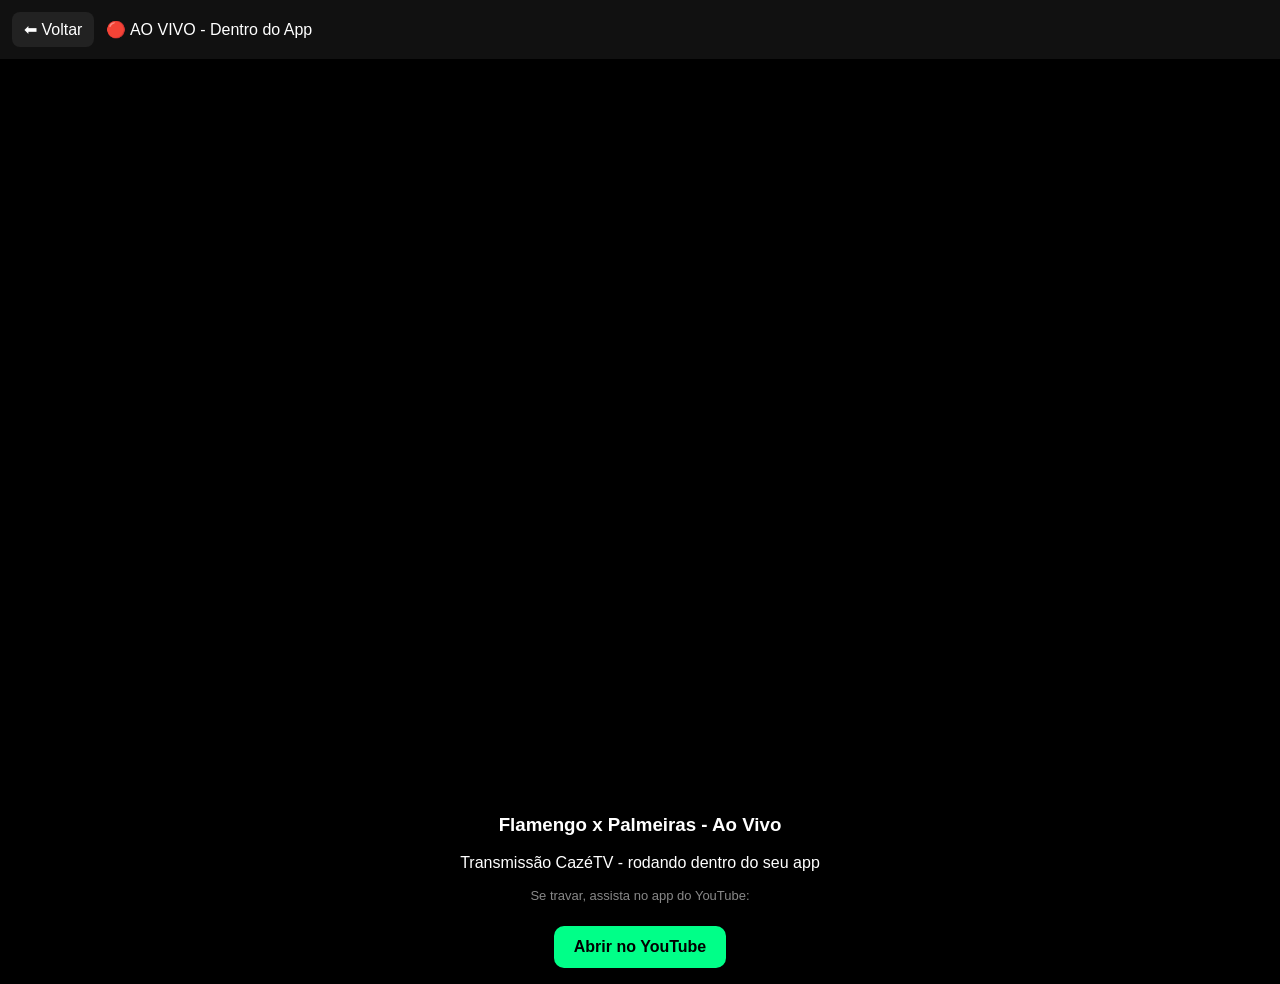
==== assistir.html @ 3b15459a "Create assistir.html" ====
<!DOCTYPE html>
<html lang="pt-br">
<head>
<meta charset="UTF-8">
<meta name="viewport" content="width=device-width, initial-scale=1.0">
<title>Assistir Ao Vivo</title>
<style>
  body { margin:0; background:#000; color:#fff; font-family: sans-serif; }
  .topo { padding:12px; display:flex; align-items:center; gap:12px; background:#111; }
  .topo a { color:#fff; text-decoration:none; background:#222; padding:8px 12px; border-radius:8px; }
  .video-box { position:relative; width:100%; padding-bottom:56.25%; height:0; }
  .video-box iframe { position:absolute; top:0; left:0; width:100%; height:100%; border:0; }
  .info { padding:16px; text-align:center; }
  .btn-premiere { background:#00ff88; color:#000; padding:12px 20px; border-radius:10px; text-decoration:none; font-weight:bold; display:inline-block; margin-top:10px; }
</style>
</head>
<body>

<div class="topo">
  <a href="index.html">⬅ Voltar</a>
  <span>🔴 AO VIVO - Dentro do App</span>
</div>

<div class="video-box">
  <iframe src="https://www.youtube.com/embed/3nJN6ljCXHQ?autoplay=1" 
  allow="autoplay; fullscreen" allowfullscreen></iframe>
</div>

<div class="info">
  <h3>Flamengo x Palmeiras - Ao Vivo</h3>
  <p>Transmissão CazéTV - rodando dentro do seu app</p>
  <p style="color:#888; font-size:13px;">Se travar, assista no app do YouTube:</p>
  <a class="btn-premiere" href="https://www.youtube.com/live/3nJN6ljCXHQ" target="_blank">Abrir no YouTube</a>
</div>

</body>
</html>
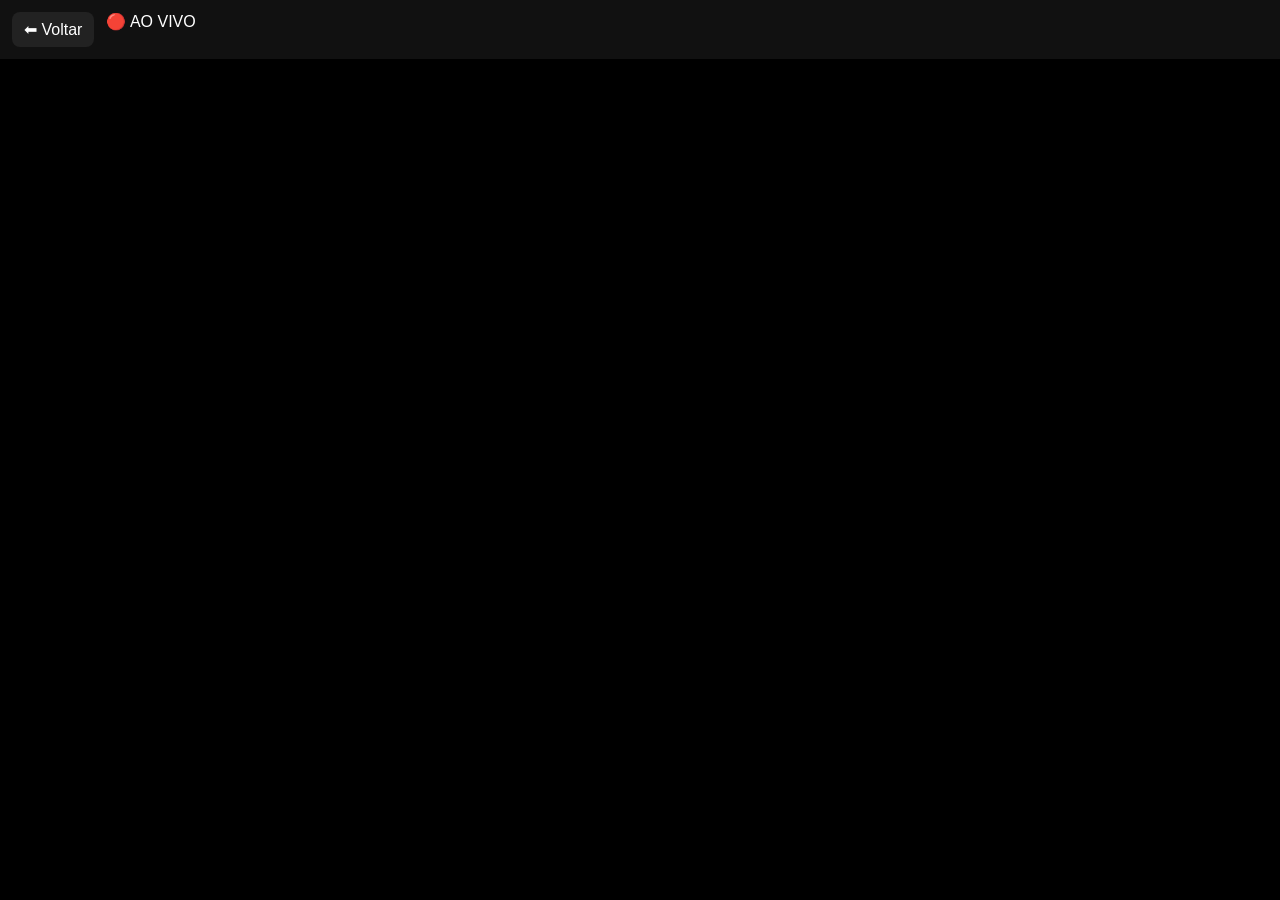
==== commit d706a211: "Update assistir.html" ====
--- a/assistir.html
+++ b/assistir.html
@@ -1,37 +1,17 @@
 <!DOCTYPE html>
 <html lang="pt-br">
 <head>
-<meta charset="UTF-8">
-<meta name="viewport" content="width=device-width, initial-scale=1.0">
-<title>Assistir Ao Vivo</title>
-<style>
-  body { margin:0; background:#000; color:#fff; font-family: sans-serif; }
-  .topo { padding:12px; display:flex; align-items:center; gap:12px; background:#111; }
-  .topo a { color:#fff; text-decoration:none; background:#222; padding:8px 12px; border-radius:8px; }
-  .video-box { position:relative; width:100%; padding-bottom:56.25%; height:0; }
-  .video-box iframe { position:absolute; top:0; left:0; width:100%; height:100%; border:0; }
-  .info { padding:16px; text-align:center; }
-  .btn-premiere { background:#00ff88; color:#000; padding:12px 20px; border-radius:10px; text-decoration:none; font-weight:bold; display:inline-block; margin-top:10px; }
-</style>
+<meta charset="UTF-8"><meta name="viewport" content="width=device-width, initial-scale=1.0">
+<title>Assistir</title>
+<style>body{margin:0;background:#000;color:#fff;font-family:sans-serif}.topo{padding:12px;display:flex;gap:12px;background:#111}.topo a{color:#fff;text-decoration:none;background:#222;padding:8px 12px;border-radius:8px}.box{position:relative;width:100%;padding-bottom:56.25%;height:0}.box iframe{position:absolute;top:0;left:0;width:100%;height:100%;border:0}</style>
 </head>
 <body>
-
-<div class="topo">
-  <a href="index.html">⬅ Voltar</a>
-  <span>🔴 AO VIVO - Dentro do App</span>
-</div>
-
-<div class="video-box">
-  <iframe src="https://www.youtube.com/embed/3nJN6ljCXHQ?autoplay=1" 
-  allow="autoplay; fullscreen" allowfullscreen></iframe>
-</div>
-
-<div class="info">
-  <h3>Flamengo x Palmeiras - Ao Vivo</h3>
-  <p>Transmissão CazéTV - rodando dentro do seu app</p>
-  <p style="color:#888; font-size:13px;">Se travar, assista no app do YouTube:</p>
-  <a class="btn-premiere" href="https://www.youtube.com/live/3nJN6ljCXHQ" target="_blank">Abrir no YouTube</a>
-</div>
-
+<div class="topo"><a href="index.html">⬅ Voltar</a><span>🔴 AO VIVO</span></div>
+<div class="box"><iframe id="player" src="" allow="autoplay; fullscreen" allowfullscreen></iframe></div>
+<script>
+  const params = new URLSearchParams(window.location.search);
+  const id = params.get('id') || '3nJN6ljCXHQ';
+  document.getElementById('player').src = `https://www.youtube.com/embed/${id}?autoplay=1`;
+</script>
 </body>
 </html>
